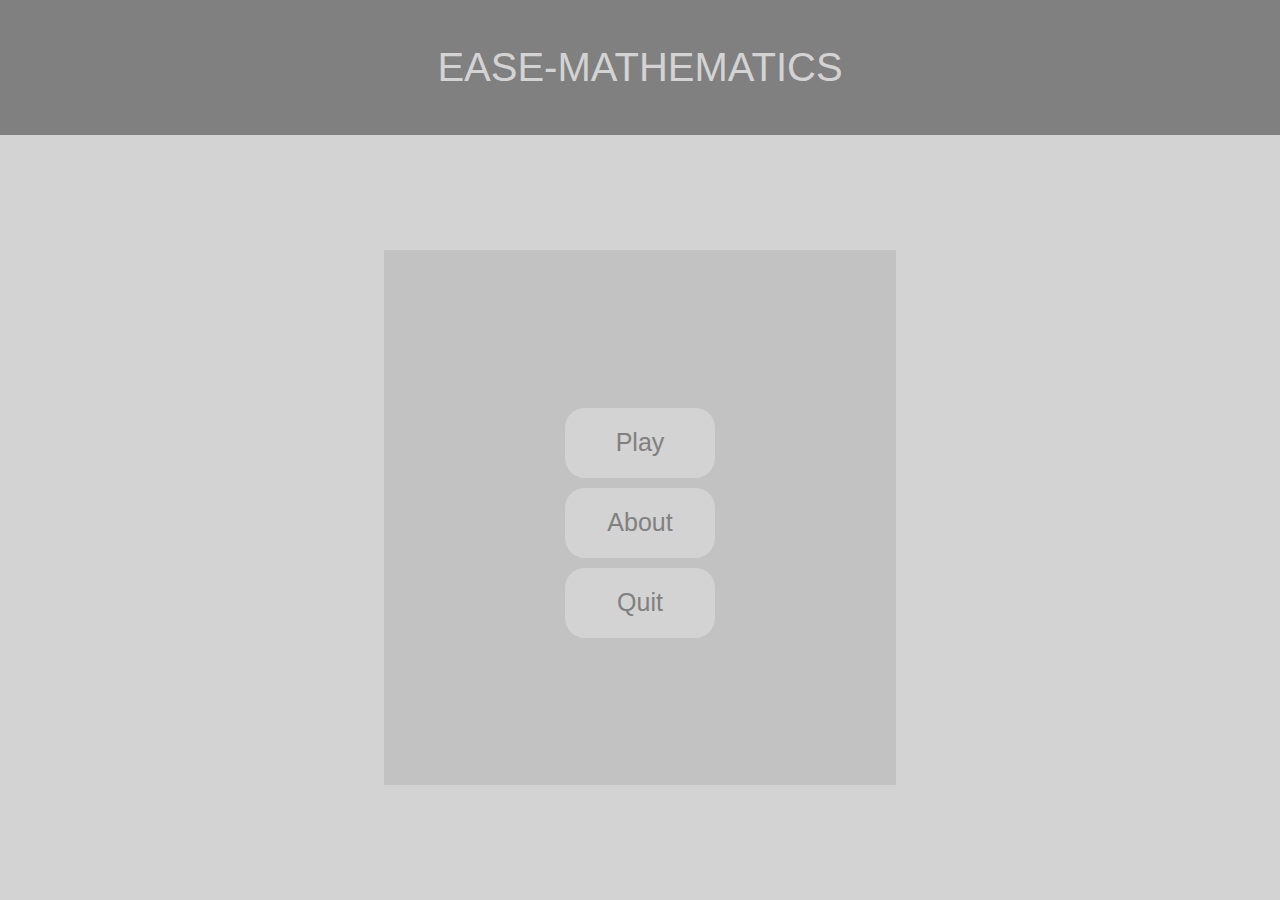
==== index.html @ 76eb4828 "first commit" ====
<!DOCTYPE html>
<html lang="en">
<head>
    <title>Document</title>
    <link rel="stylesheet" href="./css/style.css">
</head>
<body>
    <header class="nav">
        <div class="Ease-logo"> EASE-MATHEMATICS </div>
    </header>
    
    <div class="container">
        <div class="maincontain">
            <a href="./Play.html"> <div class="in-main"> Play </div> </a>
            <a href="./About.html"> <div class="in-main"> About </div> </a>
            <div class="in-main"> Quit </div>
        </div>
    </div>




    <script src="./js/App.js"></script>
</body>
</html>
---- css/style.css ----
*{
    padding: 0;
    margin: 0;
    box-sizing: border-box;
}

body{
    width: 100%;
    height: 100vh;
    background-color: lightgrey;
    display: flex;
    align-items: center;
    /* justify-content: center; */
    color: black;
    flex-direction: column;
}

.nav{
    width: 100%;
    height: 15%;
    background-color: grey;
    display: flex;
    align-items: center;
    justify-content: center;
}

.Ease-logo{
    font-family: Impact, Haettenschweiler, 'Arial Narrow Bold', sans-serif;
    font-size: 40px;
    color: lightgrey;
}

.container{
    width: 100%;
    height: 85%;
    display: flex;
    justify-content: center;
    align-items: center;
}

.maincontain{
    height: 70%;
    width: 40%;
    background-color: rgba(128, 128, 128, 0.202);
    display: flex;
    justify-content: center;
    align-items: center;
    flex-direction: column;
}

.maincontain a{
    text-decoration: none;
}

.in-main{
    height: 70px;
    width: 150px;
    background: lightgrey;
    display: flex;
    justify-content: center;
    align-items: center;
    font-family: 'Franklin Gothic Medium', 'Arial Narrow', Arial, sans-serif;
    font-size: 25px;
    margin-top: 10px;
    color: grey;
    border-radius: 20px;
}



.About{
    height: 85%;
    width: 100%;
    display: flex;
    justify-content: space-around;
    align-items: center;
    flex-direction: column;
    padding: 30px;
}

.About-content{
    height: 50%;
    width: 50%;
    display: flex;
    justify-content: center;
    align-items: center;
    font-family: 'Franklin Gothic Medium', 'Arial Narrow', Arial, sans-serif;
    font-size: 50px;
    text-align: center;
    color: grey;
    
}

.About button{
    height: 50px;
    width: 100px;
    border-radius: 10px;
    cursor: pointer;
}

.About a{
    text-decoration: none;
    color: grey;
}
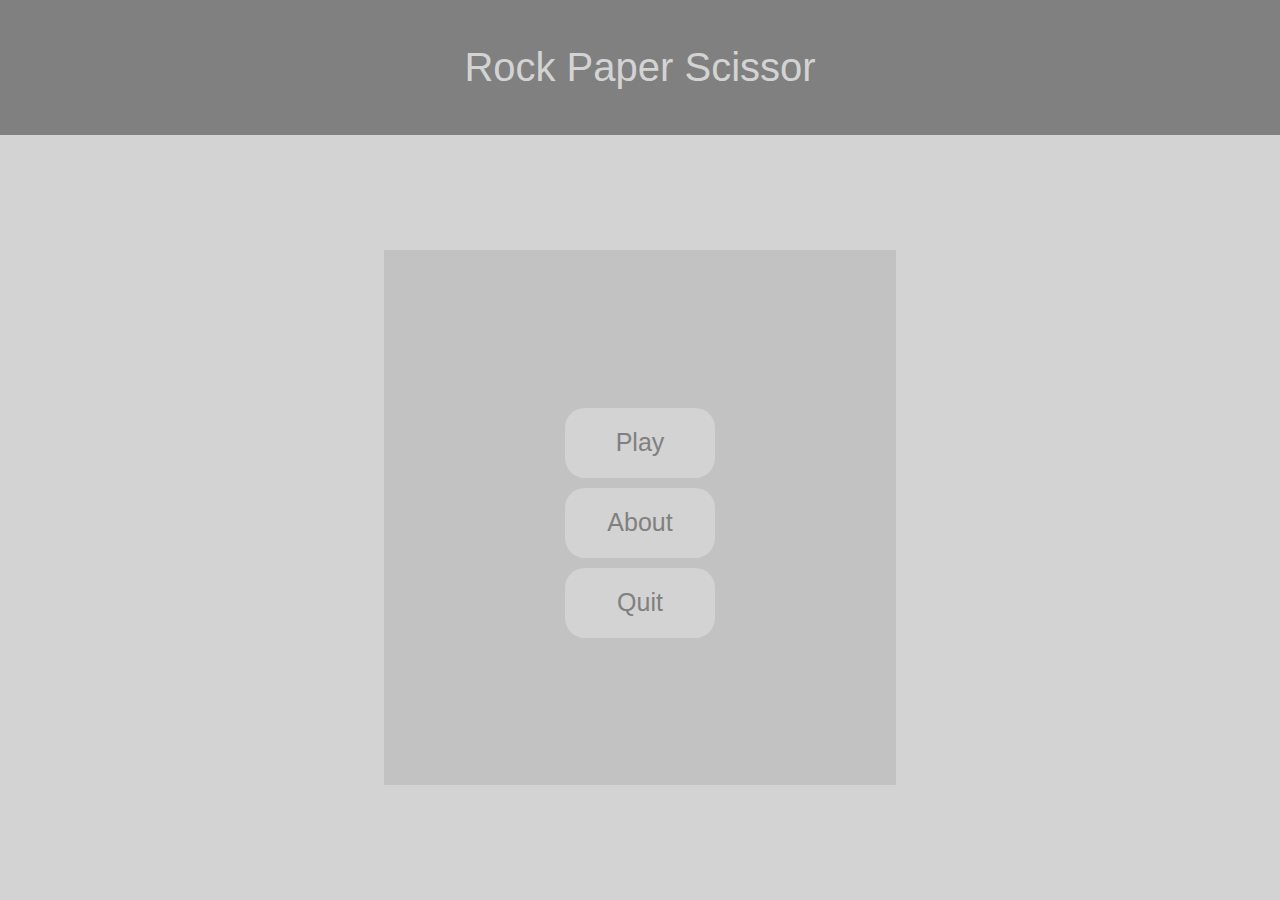
==== commit 50bddd4d: "adddd" ====
--- a/index.html
+++ b/index.html
@@ -6,7 +6,7 @@
 </head>
 <body>
     <header class="nav">
-        <div class="Ease-logo"> EASE-MATHEMATICS </div>
+        <div class="Ease-logo"> Rock Paper Scissor </div>
     </header>
     
     <div class="container">
